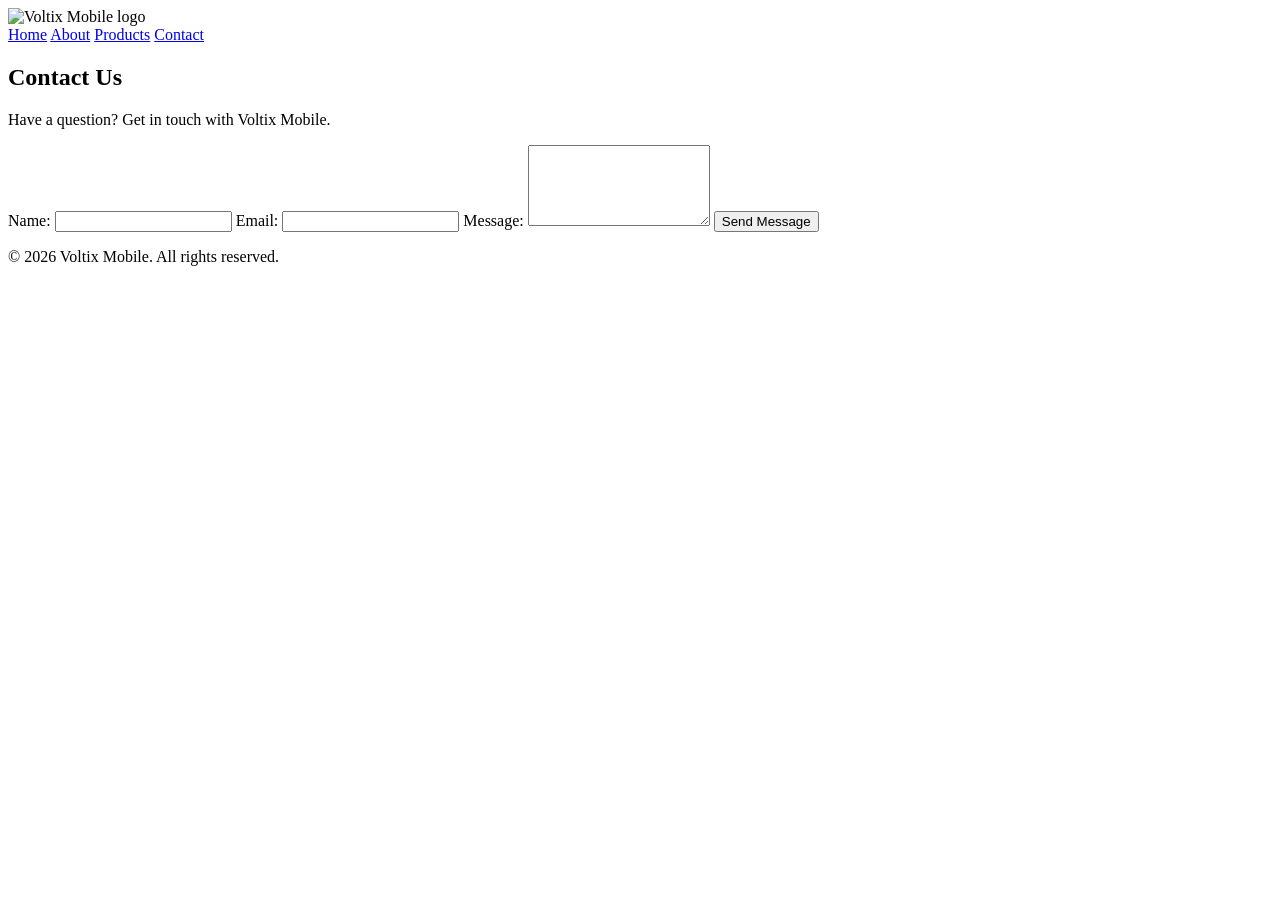
==== contact.html @ b68f198d "Add files via upload" ====
<!Doctype html>
<html lang="en">
<head>
    <meta charset="UTF-8">
    <meta name="viewport" content="width=device-width, initial-scale=1.0">
    <title>Voltix Mobile - Contact Us</title>

    <link rel="stylesheet" href="style.css">
</head>
<body>
    <header>
        <nav class="site-nav">
            <div class="logo">
                <img src="logo.png" alt="Voltix Mobile logo">
            </div>

            <div class="links">
                <a href="index.html">Home</a>
                <a href="about.html">About</a>
                <a href="products.html">Products</a>
                <a href="contact.html">Contact</a>
            </div>
        </nav>
    </header>
    <main class="site-main">
        <section class="contact">
            <h1>Contact Us</h1>
            <p>Have a question? Get in touch with Voltix Mobile.</p>

            <form>
                <label for="name">Name:</label>
                <input type="text" id="name" name="name">

                <label for="email">Email:</label>
                <input type="email" id="email" name="email">

                <label for="message">Message:</label>
                <textarea id="message" name="message" rows="5"></textarea>

                <button type="submit">Send Message</button>
            </form>
        </section>
    </main>
    <footer>
        <p>&copy; 2026 Voltix Mobile. All rights reserved.</p>
    </footer>
</body>
</html>
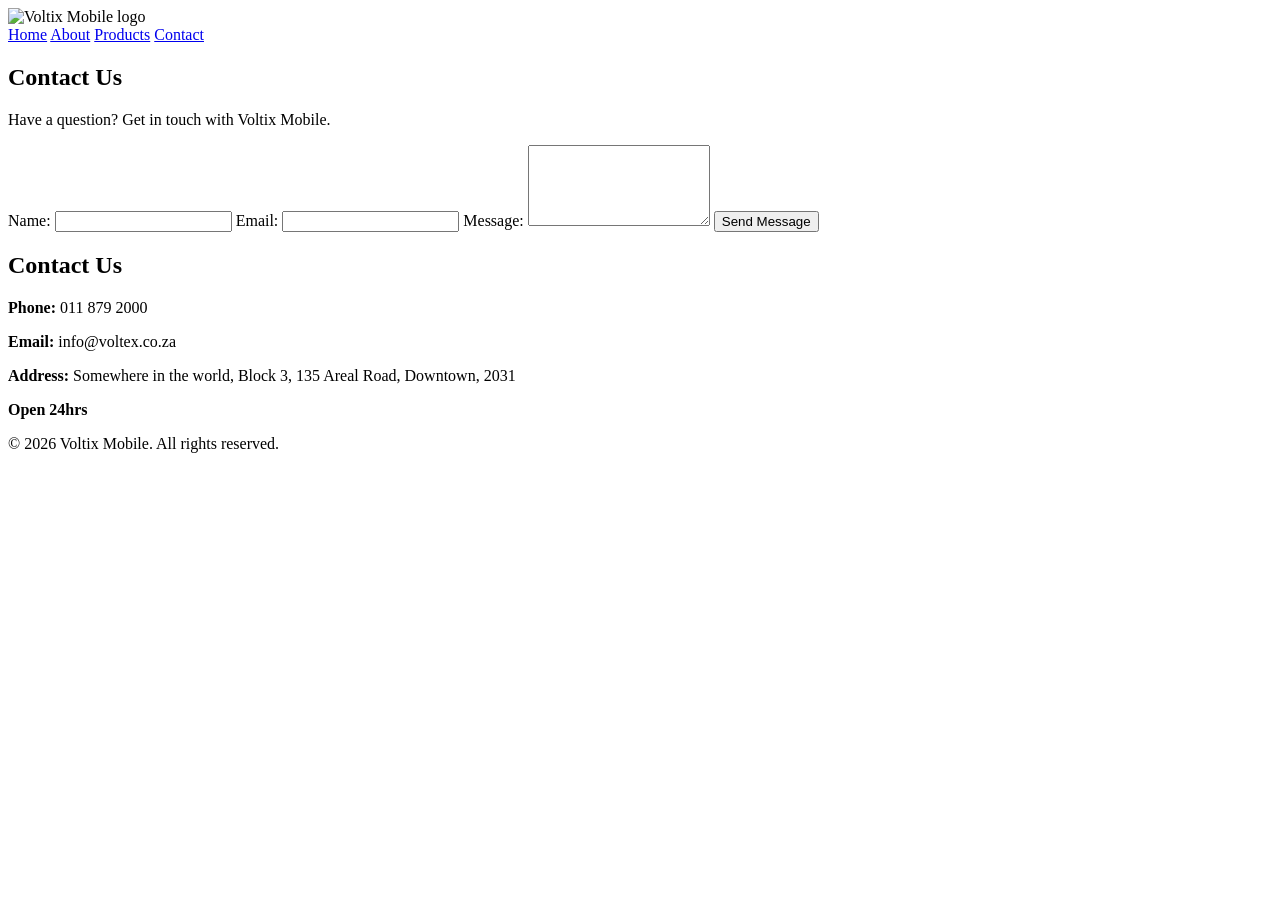
==== commit fd24b547: "Update contact.html" ====
--- a/contact.html
+++ b/contact.html
@@ -40,9 +40,14 @@
                 <button type="submit">Send Message</button>
             </form>
         </section>
+        <section class="contact-details"> <h2>Contact Us</h2>
+             <p><strong>Phone:</strong> 011 879 2000</p>
+              <p><strong>Email:</strong> info@voltex.co.za</p>
+               <p><strong>Address:</strong> Somewhere in the world, Block 3, 135 Areal Road, Downtown, 2031</p> 
+               <p><strong>Open 24hrs</strong></p> </section>
     </main>
     <footer>
         <p>&copy; 2026 Voltix Mobile. All rights reserved.</p>
     </footer>
 </body>
-</html>+</html>
